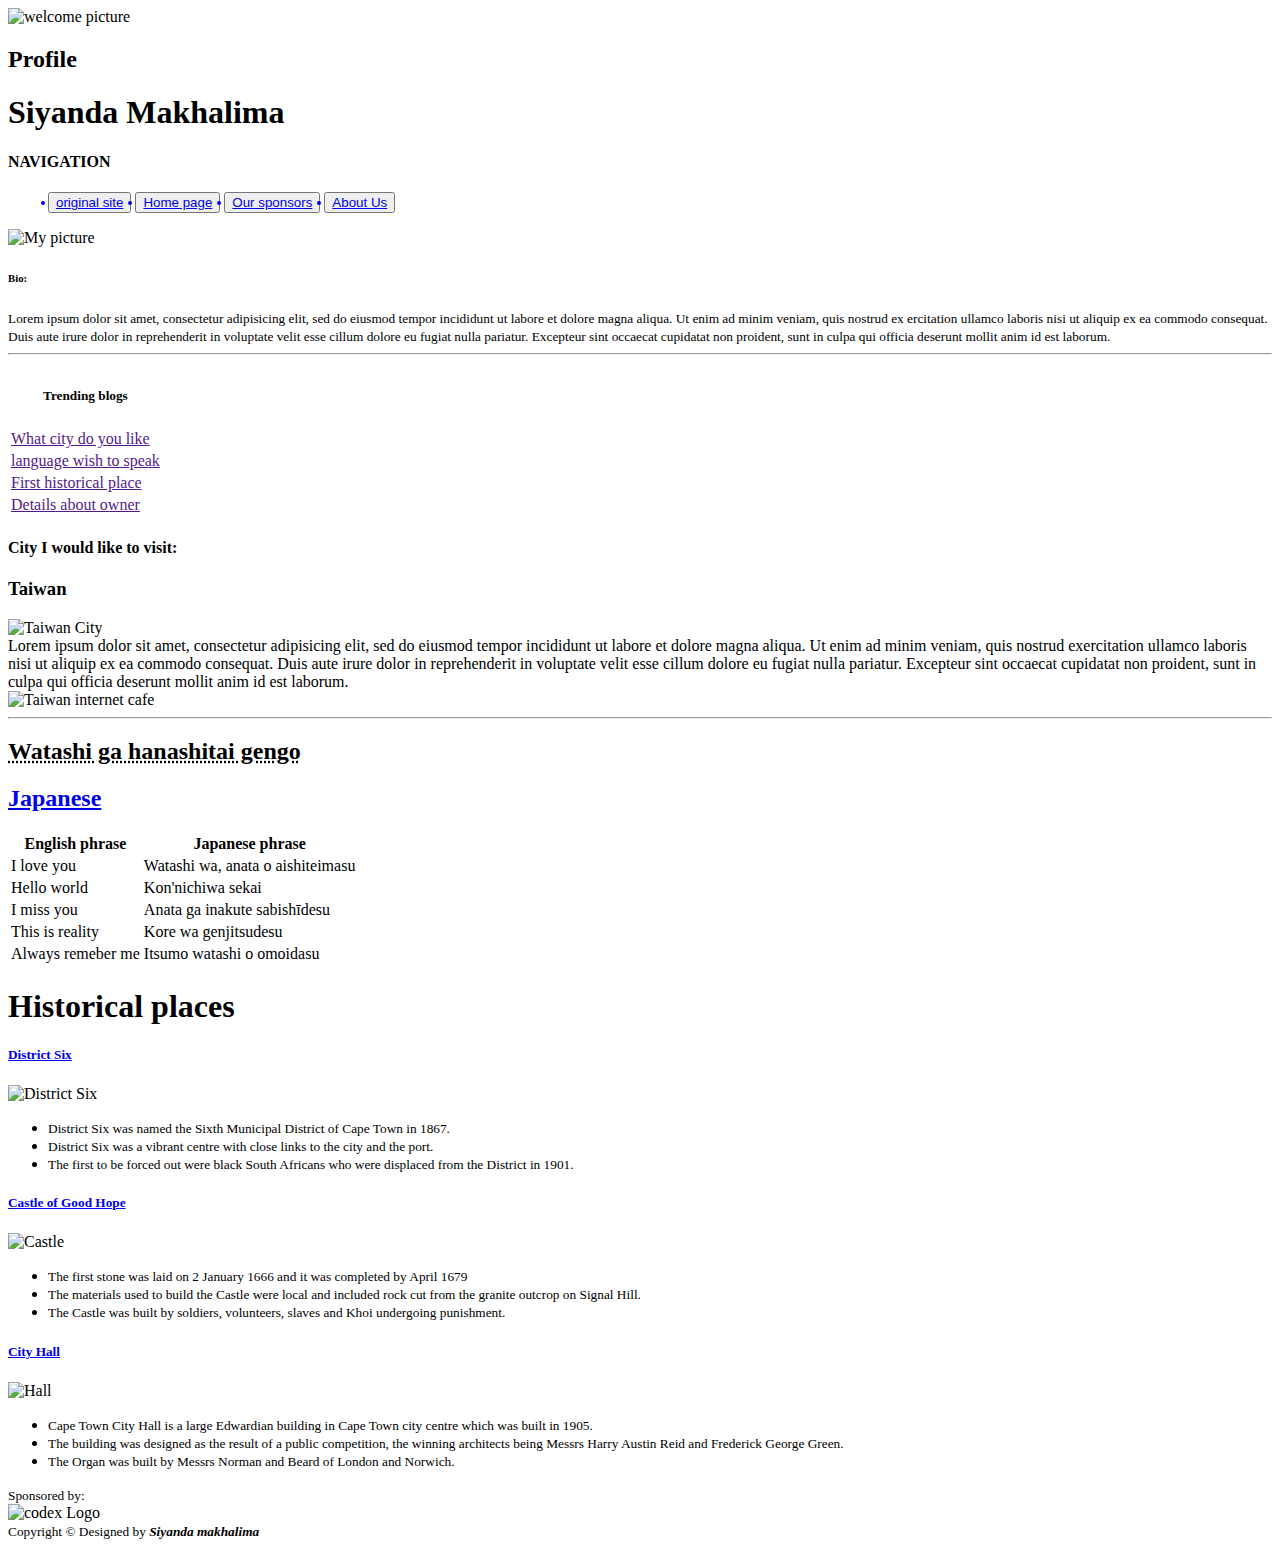
==== index.html @ a4ab901d "Rename index-grid.html to index.html" ====
<!DOCTYPE html>
<html>

   <head>
      <meta charset="utf-8">
      <meta name="viewport" content="device-width">
      <link rel="stylesheet" type="text/css" href="css/skeleton.css">
      <link rel="stylesheet" type="text/css" href="css/stylesheet.css">
      <link href="https://fonts.googleapis.com/css?family=Indie+Flower" rel="stylesheet">
      <link href="https://fonts.googleapis.com/css?family=Anton" rel="stylesheet">
      <link href="https://fonts.googleapis.com/css?family=Amatic+SC" rel="stylesheet">
      <title>Siya's life</title>
   </head>

   <body>

      <header>
         <img src="images/welcome.jpg" alt="welcome picture" width="100%;" height="190px;">
      </header>

      <div class="container">

         <div class="row" id="rowProfile">
            <div class="two columns" id="profile">
               <h2>Profile</h2>
            </div>

            <div class="nine columns" id="name">
               <h1>Siyanda Makhalima</h1>
            </div>
         </div><!-- End row -->

         <div class="row" id="rowNavContTre">

            <div class="three columns" id="navigation">
               <h4>NAVIGATION</h4>
               <ul>
                  <button type="submit" name="button"><a href="http://TaSiya.github.io/basic-webpage" target="_blank"><li>original site</li></a></button>

                  <button type="submit" name="button"><a href="index-grid.html" target="_parent"><li>Home page</li></a></button>

                  <button type="submit" name="button"><a href="Sponsors.html"><li>Our sponsors</li></a></button>

                  <button type="submit" name="button"><a href="About"><li>About Us</li></a></button>

               </ul>
            </div>
            <div class="six columns" id="content">
               <img  src="http://TaSiya.github.io/basic-webpage/images/tableedit.jpg" alt="My picture" >
               <h6 id="bio">Bio:</h6>
               <small>Lorem ipsum dolor sit amet, consectetur adipisicing elit, sed do eiusmod tempor incididunt ut labore et dolore magna aliqua. Ut enim ad minim veniam, quis nostrud ex  ercitation ullamco laboris nisi ut aliquip ex ea commodo consequat. Duis aute irure dolor in reprehenderit in voluptate velit esse cillum dolore eu fugiat nulla pariatur. Excepteur sint occaecat cupidatat non proident, sunt in culpa qui officia deserunt mollit anim id est laborum.</br></small>
               <hr/>
            </div>
            <div class="three columns" id="trending">

               <table>
                  <th><h5>Trending blogs</h5></th>
                  <tr>
                     <td>
                        <a href="" target="_self">What city do you like</a>
                     </td>
                  </tr>

                  <tr>
                     <td>
                        <a href="" target="_self">language wish to speak</a>
                     </td>
                  </tr>

                  <tr>
                     <td>
                        <a href="" target="_self">First historical place</a>
                     </td>
                  </tr>

                  <tr>
                     <td>
                        <a href="" target="_self">Details about owner</a>
                     </td>
                  </tr>
               </table>
            </div>

         </div>

         <div class="u-cf"></div>

         <div class="row" id="headCity">
            <div class="five columns" id="cityhead">
               <h4>City I would like to visit:</h4>
            </div>

            <div class="three columns" id="tai">
               <h3>Taiwan</h3>
            </div>
         </div>

         <div class="u-cf"></div>

         <div class="row" id="cityImgRea">
            <div class="four columns" id="img1">
               <img src="http://TaSiya.github.io/basic-webpage/images/taiwanedit.jpg" alt="Taiwan City" >
            </div>

            <div class="four columns" id="cityReason">
               Lorem ipsum dolor sit amet, consectetur adipisicing elit, sed do eiusmod tempor incididunt ut labore et dolore magna aliqua. Ut enim ad minim veniam, quis nostrud exercitation ullamco laboris nisi ut aliquip ex ea commodo consequat. Duis aute irure dolor in reprehenderit in voluptate velit esse cillum dolore eu fugiat nulla pariatur. Excepteur sint occaecat cupidatat non proident, sunt in culpa qui officia deserunt mollit anim id est laborum.
            </div>

            <div class="four columns" id="img2">
               <img src="http://TaSiya.github.io/basic-webpage/images/city.jpg" alt="Taiwan internet cafe">
            </div>
         </div>

         <hr>
         <div class="u-cf"></div>

         <div class="row" id="langaugeHead">

            <div class="six columns">
               <h2><abbr title="Language I would like to speak">Watashi ga hanashitai gengo</abbr></h2>
            </div>

            <div class="three columns" id="japanese">
               <a href="https://en.wikipedia.org/wiki/Japanese_language"><h2>Japanese</h2></a>
            </div>

         </div>

         <div class="row" id="langTable">

            <div class="eight columns">
               <table>
                  <tr>
                     <th>English phrase</th>
                     <th>Japanese phrase</th>
                  </tr>

                  <tr>
                     <td>I love you</td>
                     <td>Watashi wa, anata o aishiteimasu</td>
                  </tr>

                  <tr>
                     <td>Hello world</td>
                     <td>Kon'nichiwa sekai</td>
                  </tr>

                  <tr>
                     <td>I miss you</td>
                     <td>Anata ga inakute sabishīdesu</td>
                  </tr>

                  <tr>
                     <td>This is reality</td>
                     <td>Kore wa genjitsudesu</td>
                  </tr>

                  <tr>
                     <td>Always remeber me</td>
                     <td>Itsumo watashi o omoidasu</td>
                  </tr>
               </table>
            </div>

         </div>

         <div class="u-cf"></div>

         <div class="row" id="rowHisthead">

            <div class="eleven columns" id="headHist">
               <h1>Historical places</h1>
            </div>

         </div>

         <div class="row" id="cities">

            <div class="four columns" id="district">
               <a href="http://www.districtsix.co.za/"><h5>District Six</h5></a>

               <img src="http://TaSiya.github.io/basic-webpage/images/district1.jpg" alt="District Six">

               <ul>
                  <li><small>District Six was named the Sixth Municipal District of Cape Town in 1867.</small></li>
                  <li><small>District Six was a vibrant centre with close links to the city and the port.</small></li>
                  <li><small>The first to be forced out were black South Africans who were displaced from the District in 1901.</small></li>
               </ul>




            </div>

            <div class="four columns" id="castle">
               <a href="http://www.capetown.travel/visitors/see-do/arts-culture/heritage-history/fun-facts-about-the-castle-of-good-hope"><h5>Castle of Good Hope</h5></a>

               <img src="http://TaSiya.github.io/basic-webpage/images/castle.jpg" alt="Castle">

               <ul>
                  <li><small>The first stone was laid on 2 January 1666 and it was completed by April 1679</small></li>
                  <li><small>The materials used to build the Castle were local and included rock cut from the granite outcrop on Signal Hill.</small></li>
                  <li><small>The Castle was built by soldiers, volunteers, slaves and Khoi undergoing punishment.</small></ul>



            </div>

            <div class="four columns" id="hall">
               <a href="https://en.wikipedia.org/wiki/Cape_Town_City_Hall"><h5>City Hall</h5></a>

               <img src="http://TaSiya.github.io/basic-webpage/images/hall.jpg" alt="Hall">

               <ul>
                  <li><small>Cape Town City Hall is a large Edwardian building in Cape Town city centre which was built in 1905.</small></li>
                  <li><small>The building was designed as the result of a public competition, the winning architects being Messrs Harry Austin Reid and Frederick George Green.</small></li>
                  <li><small>The Organ was built by Messrs Norman and Beard of London and Norwich.</small></li>
               </ul>

            </div>

         </div>

      </div><!-- End container -->
      <div class="u-cf"></div>

      <div class="row">
         <div class="eleven columns" id="footer">
            <small>Sponsored by:</small><br>
            <img src="images/CodeX-logo.jpg" alt="codex Logo" width="8%">
            <div class="u-cf"></div>
            <small>Copyright &copy; Designed by <strong><em>Siyanda makhalima</em></strong> </small>
         </div>
      </div>
   </body>

</html>
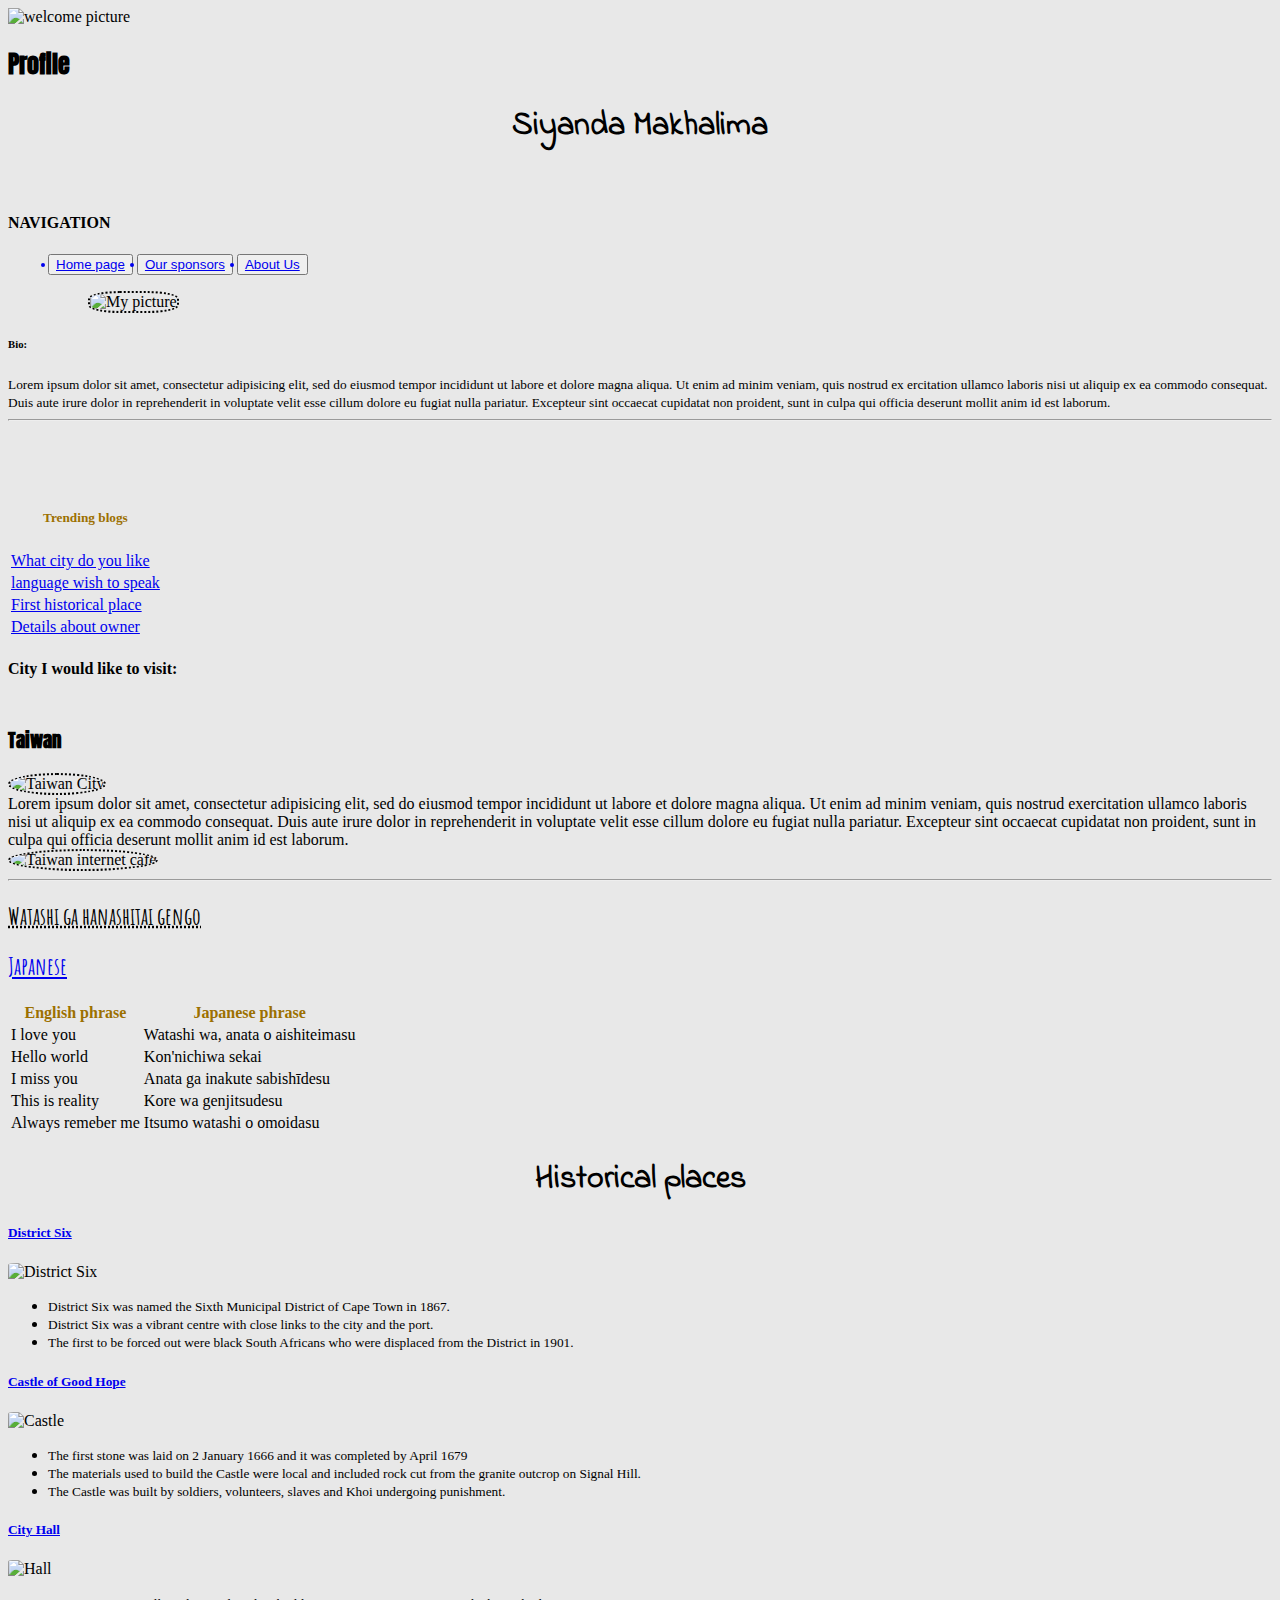
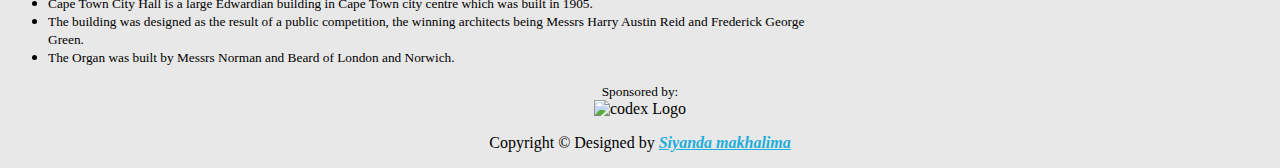
==== commit ae1b574d: "all changes" ====
--- a/index.html
+++ b/index.html
@@ -35,18 +35,18 @@
             <div class="three columns" id="navigation">
                <h4>NAVIGATION</h4>
                <ul>
-                  <button type="submit" name="button"><a href="http://TaSiya.github.io/basic-webpage" target="_blank"><li>original site</li></a></button>
-
-                  <button type="submit" name="button"><a href="index-grid.html" target="_parent"><li>Home page</li></a></button>
-
-                  <button type="submit" name="button"><a href="Sponsors.html"><li>Our sponsors</li></a></button>
-
-                  <button type="submit" name="button"><a href="About"><li>About Us</li></a></button>
+
+
+                  <button type="button" name="button"><a href="index-grid.html" target="_parent"><li>Home page</li></a></button>
+
+                  <button type="button" name="button"><a href="Sponsors.html"><li>Our sponsors</li></a></button>
+
+                  <button type="button" name="button"><a href="About"><li>About Us</li></a></button>
 
                </ul>
             </div>
             <div class="six columns" id="content">
-               <img  src="http://TaSiya.github.io/basic-webpage/images/tableedit.jpg" alt="My picture" >
+               <img  src="http://TaSiya.github.io/webpage/images/tableedit.jpg" alt="My picture" >
                <h6 id="bio">Bio:</h6>
                <small>Lorem ipsum dolor sit amet, consectetur adipisicing elit, sed do eiusmod tempor incididunt ut labore et dolore magna aliqua. Ut enim ad minim veniam, quis nostrud ex  ercitation ullamco laboris nisi ut aliquip ex ea commodo consequat. Duis aute irure dolor in reprehenderit in voluptate velit esse cillum dolore eu fugiat nulla pariatur. Excepteur sint occaecat cupidatat non proident, sunt in culpa qui officia deserunt mollit anim id est laborum.</br></small>
                <hr/>
@@ -57,25 +57,25 @@
                   <th><h5>Trending blogs</h5></th>
                   <tr>
                      <td>
-                        <a href="" target="_self">What city do you like</a>
-                     </td>
-                  </tr>
-
-                  <tr>
-                     <td>
-                        <a href="" target="_self">language wish to speak</a>
-                     </td>
-                  </tr>
-
-                  <tr>
-                     <td>
-                        <a href="" target="_self">First historical place</a>
-                     </td>
-                  </tr>
-
-                  <tr>
-                     <td>
-                        <a href="" target="_self">Details about owner</a>
+                        <a href="#headCity" target="_self">What city do you like</a>
+                     </td>
+                  </tr>
+
+                  <tr>
+                     <td>
+                        <a href="#langaugeHead" target="_self">language wish to speak</a>
+                     </td>
+                  </tr>
+
+                  <tr>
+                     <td>
+                        <a href="#district" target="_self">First historical place</a>
+                     </td>
+                  </tr>
+
+                  <tr>
+                     <td>
+                        <a href="#profile" target="_self">Details about owner</a>
                      </td>
                   </tr>
                </table>
@@ -99,7 +99,7 @@
 
          <div class="row" id="cityImgRea">
             <div class="four columns" id="img1">
-               <img src="http://TaSiya.github.io/basic-webpage/images/taiwanedit.jpg" alt="Taiwan City" >
+               <img src="http://TaSiya.github.io/webpage/images/taiwanedit.jpg" alt="Taiwan City" >
             </div>
 
             <div class="four columns" id="cityReason">
@@ -107,7 +107,7 @@
             </div>
 
             <div class="four columns" id="img2">
-               <img src="http://TaSiya.github.io/basic-webpage/images/city.jpg" alt="Taiwan internet cafe">
+               <img src="http://TaSiya.github.io/webpage/images/city.jpg" alt="Taiwan internet cafe">
             </div>
          </div>
 
@@ -179,7 +179,7 @@
             <div class="four columns" id="district">
                <a href="http://www.districtsix.co.za/"><h5>District Six</h5></a>
 
-               <img src="http://TaSiya.github.io/basic-webpage/images/district1.jpg" alt="District Six">
+               <img src="http://TaSiya.github.io/webpage/images/district1.jpg" alt="District Six">
 
                <ul>
                   <li><small>District Six was named the Sixth Municipal District of Cape Town in 1867.</small></li>
@@ -195,7 +195,7 @@
             <div class="four columns" id="castle">
                <a href="http://www.capetown.travel/visitors/see-do/arts-culture/heritage-history/fun-facts-about-the-castle-of-good-hope"><h5>Castle of Good Hope</h5></a>
 
-               <img src="http://TaSiya.github.io/basic-webpage/images/castle.jpg" alt="Castle">
+               <img src="http://TaSiya.github.io/webpage/images/castle.jpg" alt="Castle">
 
                <ul>
                   <li><small>The first stone was laid on 2 January 1666 and it was completed by April 1679</small></li>
@@ -209,7 +209,7 @@
             <div class="four columns" id="hall">
                <a href="https://en.wikipedia.org/wiki/Cape_Town_City_Hall"><h5>City Hall</h5></a>
 
-               <img src="http://TaSiya.github.io/basic-webpage/images/hall.jpg" alt="Hall">
+               <img src="http://TaSiya.github.io/webpage/images/hall.jpg" alt="Hall">
 
                <ul>
                   <li><small>Cape Town City Hall is a large Edwardian building in Cape Town city centre which was built in 1905.</small></li>
@@ -229,9 +229,10 @@
             <small>Sponsored by:</small><br>
             <img src="images/CodeX-logo.jpg" alt="codex Logo" width="8%">
             <div class="u-cf"></div>
-            <small>Copyright &copy; Designed by <strong><em>Siyanda makhalima</em></strong> </small>
+            <p>Copyright &copy; Designed by <a href="github.com/Tasiya"> Siyanda makhalima</a></p>
          </div>
       </div>
+
    </body>
 
 </html>
--- a/css/stylesheet.css
+++ b/css/stylesheet.css
@@ -0,0 +1,109 @@
+body{
+   background-color: #ddda;
+}
+
+#name{
+   text-align:center;
+   font-family: Indie Flower, Arial, sans-serif;
+}
+
+#navigation{ margin-top: 4em;}
+
+#trending{ margin-top: 4em;}
+
+#content img{
+   width:50%;
+   border-radius: 35%;
+   margin-left: 5em;
+   border: dotted 2px #000;
+}
+
+#profile{
+   font-family:  'Anton', sans-serif;
+}
+
+#tai{
+   margin-top: 3em;
+   font-family:  'Anton', sans-serif;
+}
+
+#img2 img{
+   width:100%;
+   border-radius: 70%;
+   border: dotted 2px ;
+}
+
+#img1 img{
+   width:100%;
+   border-radius: 70%;
+   border: dotted 2px ;
+}
+
+#langaugeHead{
+   font-family: 'Amatic SC', cursive;
+}
+
+th{
+   color: #9C7000;
+}
+
+tr:hover{
+   background-color: #000;
+   color:#fff;
+}
+
+th:hover{
+   background-color: #D05261;
+}
+
+#headHist{
+   text-align:center;
+   font-family: Indie Flower, Arial, sans-serif;
+}
+
+#district ul{
+   width:60%;
+}
+
+#cities{
+   display: block;
+}
+
+#district img{
+   border-radius:10%;
+   width:100%;
+}
+
+#castle ul{
+   width:60%;
+   float:none;
+}
+
+#castle img{
+   border-radius:10%;
+   width:100%;
+}
+
+#hall ul{
+   width:60%;
+   float:none;
+}
+
+#hall img{
+   border-radius:10%;
+   width:100%;
+}
+
+#footer{
+   text-align: center;
+}
+
+#footer a{
+      font-style: italic;
+      font-weight: bolder;
+      color: #1EAEDB; }
+
+}
+
+a:hover {
+ color: #0FA0CE; }
